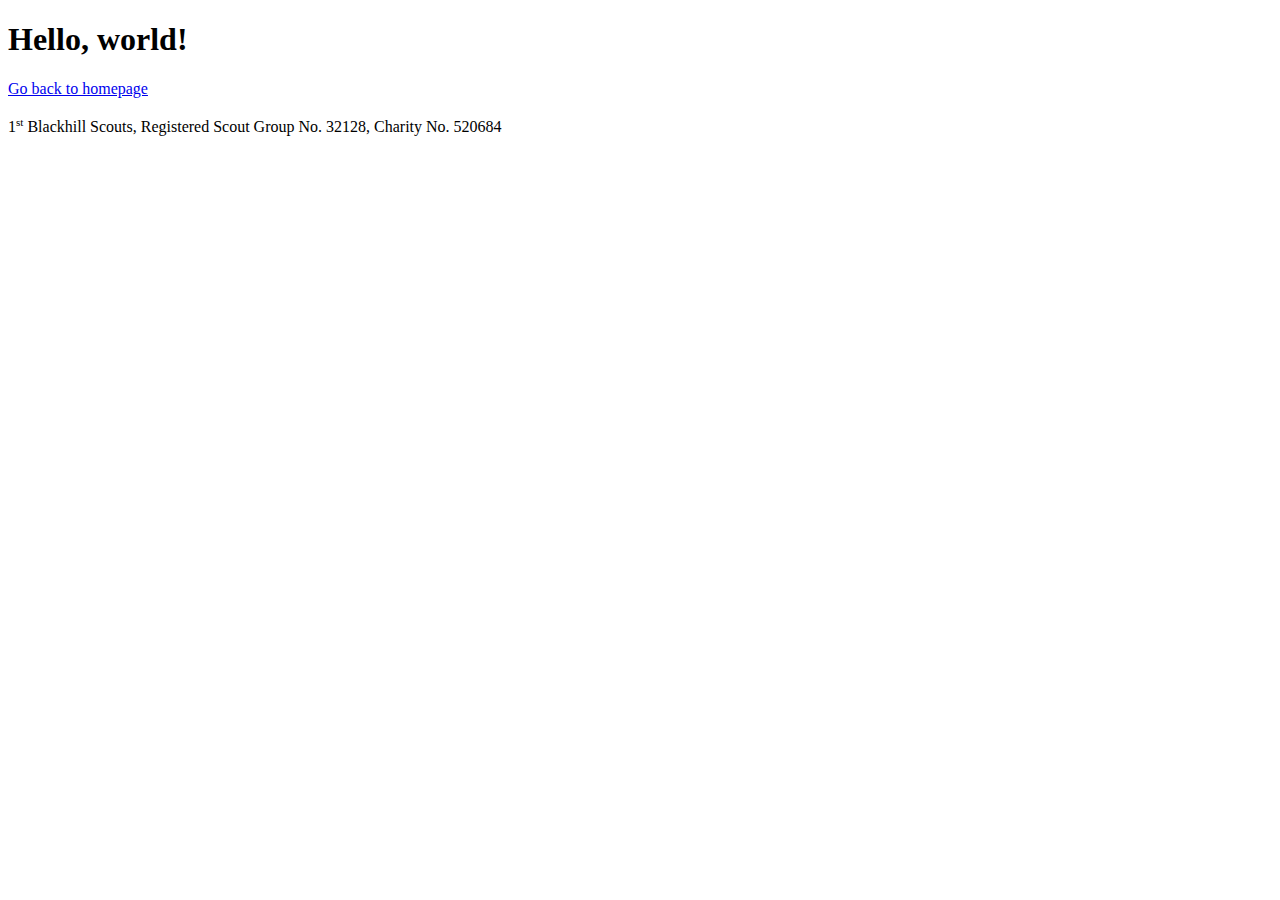
==== Bootstrap.htm @ 1f43d365 "Add button + bootstrap jsdeliver" ====
<!doctype html>
<html lang="en">
  <head>
    <!-- Required meta tags -->
    <meta charset="utf-8">
    <meta name="viewport" content="width=device-width, initial-scale=1">

    <!-- Bootstrap CSS -->
    <link href="https://cdn.jsdelivr.net/npm/bootstrap@5.0.2/dist/css/bootstrap.min.css" rel="stylesheet" integrity="sha384-EVSTQN3/azprG1Anm3QDgpJLIm9Nao0Yz1ztcQTwFspd3yD65VohhpuuCOmLASjC" crossorigin="anonymous">

    <title>Hello, world!</title>
  </head>
  <body>
    <h1>Hello, world!</h1>

    <!-- Optional JavaScript; choose one of the two! -->

    <!-- Option 1: Bootstrap Bundle with Popper -->
    <script src="https://cdn.jsdelivr.net/npm/bootstrap@5.0.2/dist/js/bootstrap.bundle.min.js" integrity="sha384-MrcW6ZMFYlzcLA8Nl+NtUVF0sA7MsXsP1UyJoMp4YLEuNSfAP+JcXn/tWtIaxVXM" crossorigin="anonymous"></script>

    <!-- Option 2: Separate Popper and Bootstrap JS -->
    <!--
    <script src="https://cdn.jsdelivr.net/npm/@popperjs/core@2.9.2/dist/umd/popper.min.js" integrity="sha384-IQsoLXl5PILFhosVNubq5LC7Qb9DXgDA9i+tQ8Zj3iwWAwPtgFTxbJ8NT4GN1R8p" crossorigin="anonymous"></script>
    <script src="https://cdn.jsdelivr.net/npm/bootstrap@5.0.2/dist/js/bootstrap.min.js" integrity="sha384-cVKIPhGWiC2Al4u+LWgxfKTRIcfu0JTxR+EQDz/bgldoEyl4H0zUF0QKbrJ0EcQF" crossorigin="anonymous"></script>
    -->
    <script src="https://cdn.jsdelivr.net/npm/@popperjs/core@2.9.2/dist/umd/popper.min.js" integrity="sha384-IQsoLXl5PILFhosVNubq5LC7Qb9DXgDA9i+tQ8Zj3iwWAwPtgFTxbJ8NT4GN1R8p" crossorigin="anonymous"></script>
    <script src="https://cdn.jsdelivr.net/npm/bootstrap@5.0.2/dist/js/bootstrap.min.js" integrity="sha384-cVKIPhGWiC2Al4u+LWgxfKTRIcfu0JTxR+EQDz/bgldoEyl4H0zUF0QKbrJ0EcQF" crossorigin="anonymous"></script>
  </body>
  <a href="index.htm">Go back to homepage</a>
  <p>1<sup><small>st</small></sup> Blackhill Scouts, Registered Scout Group No. 32128, Charity No. 520684</p>
</html>
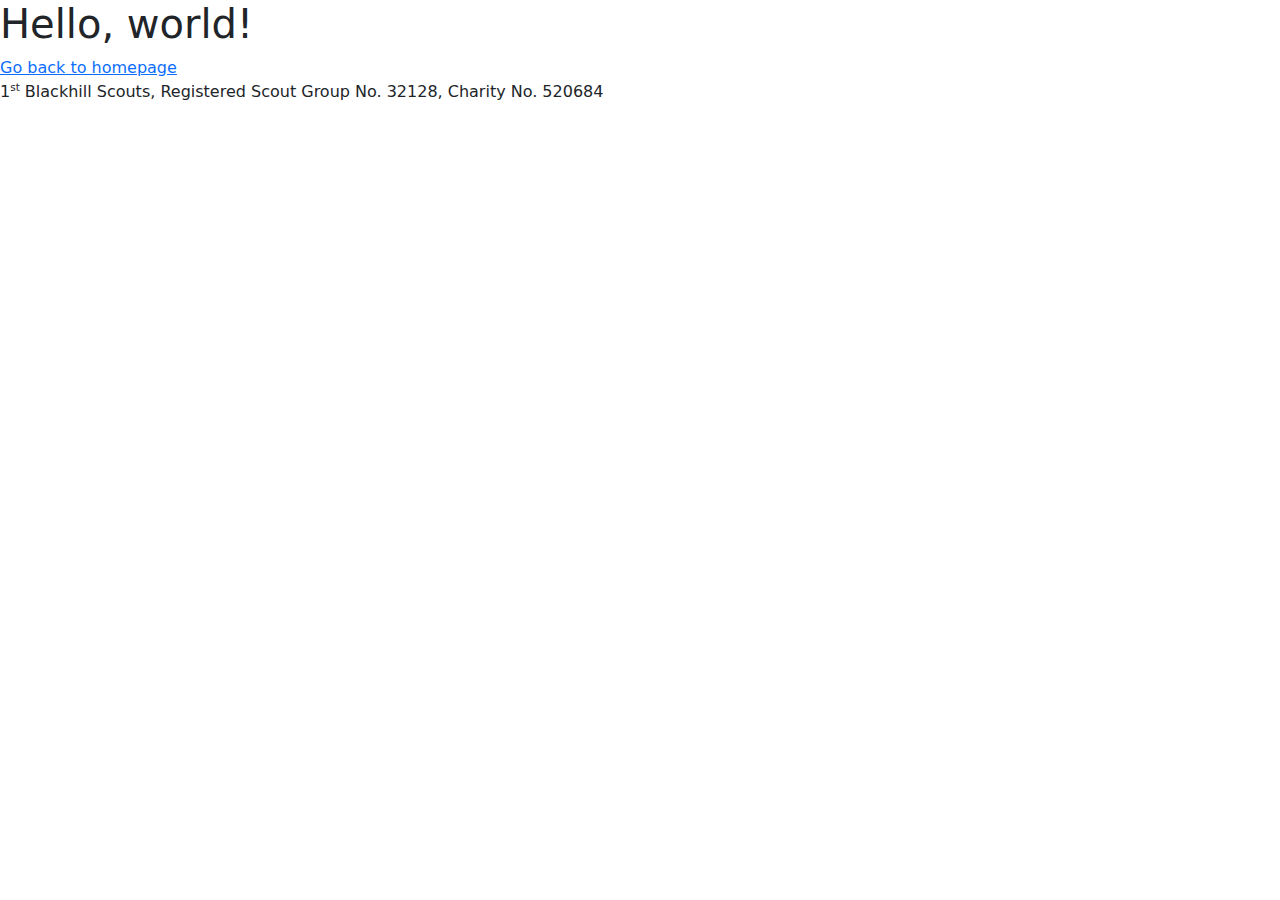
==== commit 700964f1: "Update bootstrap 5.3" ====
--- a/Bootstrap.htm
+++ b/Bootstrap.htm
@@ -23,8 +23,8 @@
     <script src="https://cdn.jsdelivr.net/npm/@popperjs/core@2.9.2/dist/umd/popper.min.js" integrity="sha384-IQsoLXl5PILFhosVNubq5LC7Qb9DXgDA9i+tQ8Zj3iwWAwPtgFTxbJ8NT4GN1R8p" crossorigin="anonymous"></script>
     <script src="https://cdn.jsdelivr.net/npm/bootstrap@5.0.2/dist/js/bootstrap.min.js" integrity="sha384-cVKIPhGWiC2Al4u+LWgxfKTRIcfu0JTxR+EQDz/bgldoEyl4H0zUF0QKbrJ0EcQF" crossorigin="anonymous"></script>
     -->
-    <script src="https://cdn.jsdelivr.net/npm/@popperjs/core@2.9.2/dist/umd/popper.min.js" integrity="sha384-IQsoLXl5PILFhosVNubq5LC7Qb9DXgDA9i+tQ8Zj3iwWAwPtgFTxbJ8NT4GN1R8p" crossorigin="anonymous"></script>
-    <script src="https://cdn.jsdelivr.net/npm/bootstrap@5.0.2/dist/js/bootstrap.min.js" integrity="sha384-cVKIPhGWiC2Al4u+LWgxfKTRIcfu0JTxR+EQDz/bgldoEyl4H0zUF0QKbrJ0EcQF" crossorigin="anonymous"></script>
+    <script src="https://cdn.jsdelivr.net/npm/bootstrap@5.3.0/dist/js/bootstrap.min.js"></script>
+    <link href="https://cdn.jsdelivr.net/npm/bootstrap@5.3.0/dist/css/bootstrap.min.css" rel="stylesheet">
   </body>
   <a href="index.htm">Go back to homepage</a>
   <p>1<sup><small>st</small></sup> Blackhill Scouts, Registered Scout Group No. 32128, Charity No. 520684</p>
